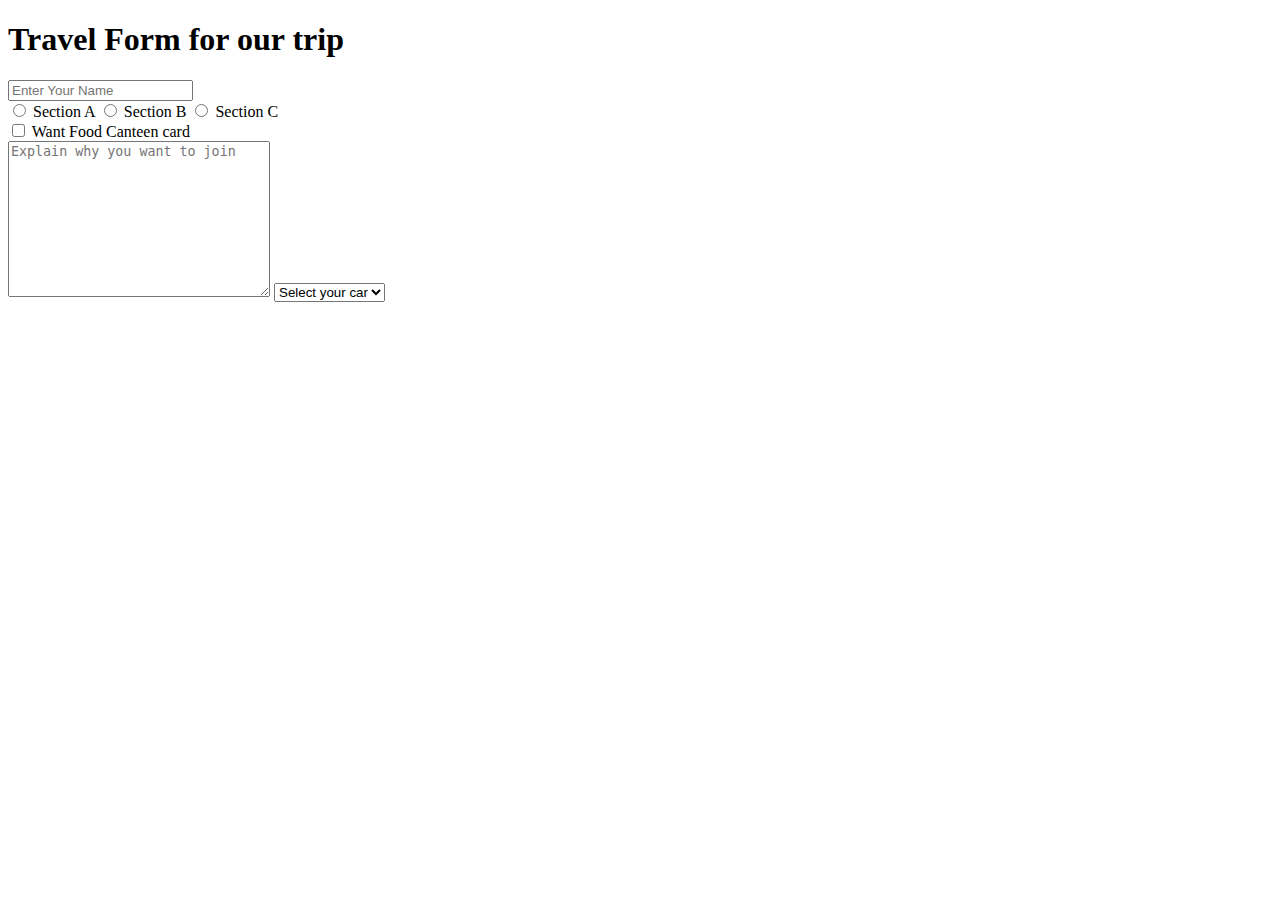
==== htmlinone/HTML Notes/Chapter 4/form.html @ 53eeb23a "added cwh code" ====
<!DOCTYPE html>
<html lang="en">

<head>
    <meta charset="UTF-8">
    <meta http-equiv="X-UA-Compatible" content="IE=edge">
    <meta name="viewport" content="width=device-width, initial-scale=1.0">
    <title>Form</title>
</head>

<body>
    <div>
        <h1>Travel Form for our trip</h1>
        <form action="form.php">
            <input type="text" placeholder="Enter Your Name"><br>
            <label for="sectionida">
                <input type="radio" value="Section a" name="section" id="sectionida"> Section A
            </label>
            <label for="sectionidb">
                <input type="radio" value="Section b" name="section" id="sectionidb"> Section B
            </label>
            <label for="sectionidc">
                <input type="radio" value="Section c" name="section" id="sectionidc" class="red blue"> Section C
            </label><br>
            <input type="checkbox" id="foodcanteen" class="red" name="canteen">
            <label for="foodcanteen">Want Food Canteen card</label><br>
            <!-- https://developer.mozilla.org/en-US/docs/Web/HTML/Element/input -->
            <textarea name="explain" id="explain" cols="30" rows="10" placeholder="Explain why you want to join "></textarea>
            <select name="car" id="car">

                <option value="no-car">Select your car</option>
                <option value="onmi">Omni</option>
                <option value="omni2">Omni2</option>
                <option value="dzire">Dzire</option>
                <option value="i10">i10</option>
                <option value="i20">i20</option>
            </select>
        </form>
    </div>
</body>

</html>
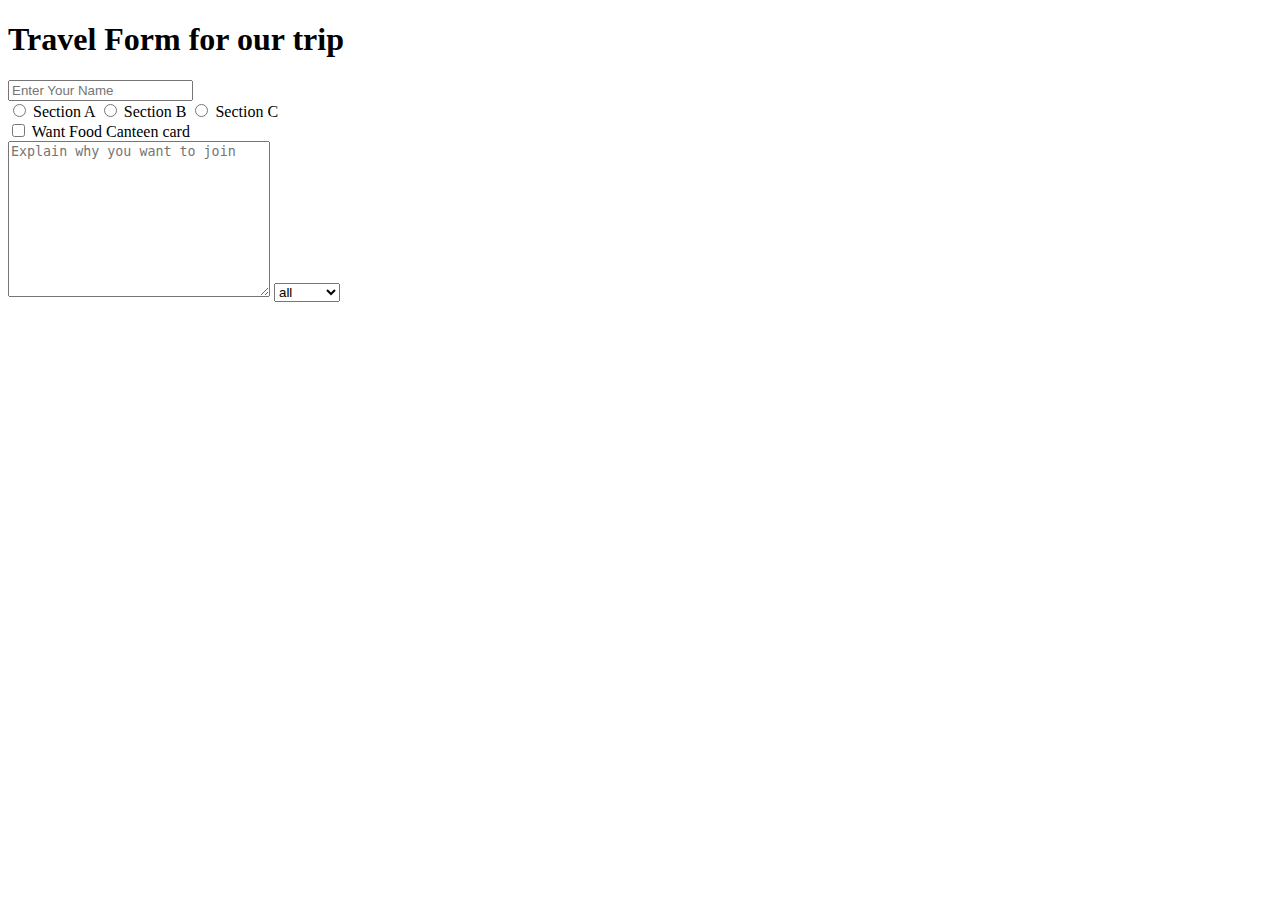
==== commit 61f8a91f: "edit" ====
--- a/htmlinone/HTML Notes/Chapter 4/form.html
+++ b/htmlinone/HTML Notes/Chapter 4/form.html
@@ -26,14 +26,14 @@
             <label for="foodcanteen">Want Food Canteen card</label><br>
             <!-- https://developer.mozilla.org/en-US/docs/Web/HTML/Element/input -->
             <textarea name="explain" id="explain" cols="30" rows="10" placeholder="Explain why you want to join "></textarea>
-            <select name="car" id="car">
+            <select name="categories" id="category">
 
-                <option value="no-car">Select your car</option>
-                <option value="onmi">Omni</option>
-                <option value="omni2">Omni2</option>
-                <option value="dzire">Dzire</option>
-                <option value="i10">i10</option>
-                <option value="i20">i20</option>
+                <option value="all">all</option>
+                <option value="option1">option1</option>
+                <option value="o2">o2</option>
+                <option value="o3">o3</option>
+                <option value="o4">o4</option>
+                <option value="o5">o5</option>
             </select>
         </form>
     </div>
